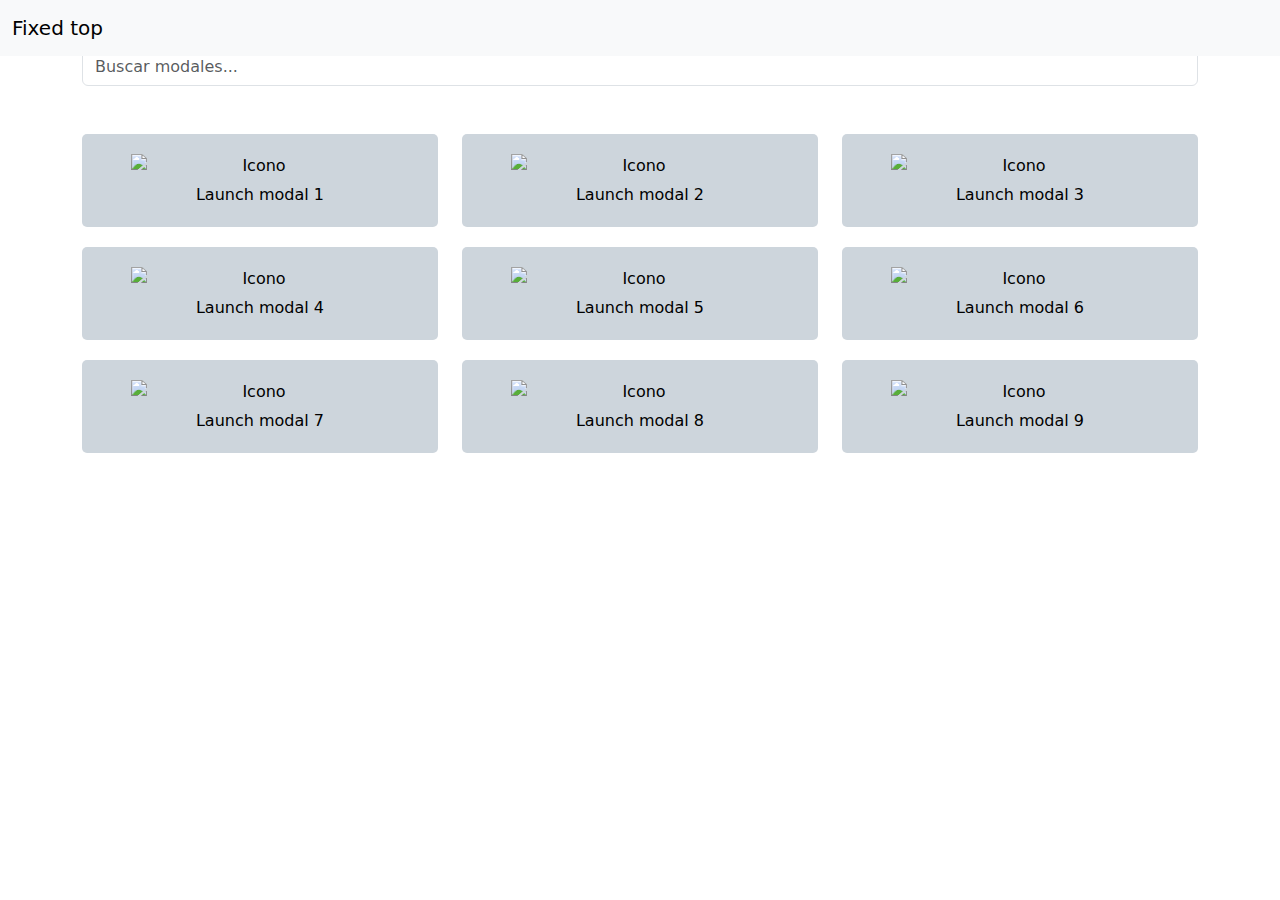
==== proyecto-jcmd/index.html @ c8c385f3 "Add files via upload" ====
<!doctype html>
<html lang="en">

<head>
    <meta charset="utf-8">
    <meta name="viewport" content="width=device-width, initial-scale=1">
    <title>proyecto-jcmd</title>
    <link href="https://cdn.jsdelivr.net/npm/bootstrap@5.3.3/dist/css/bootstrap.min.css" rel="stylesheet">
    <link href="index.css" rel="stylesheet">
</head>

<body>
    <nav class="navbar fixed-top bg-body-tertiary">
        <div class="container-fluid">
            <a class="navbar-brand" href="#">Fixed top</a>
        </div>
    </nav>

    <div id="carouselExampleCaptions" class="carousel slide">
        <div class="carousel-indicators">
            <button type="button" data-bs-target="#carouselExampleCaptions" data-bs-slide-to="0" class="active"
                aria-current="true" aria-label="Slide 1"></button>
            <button type="button" data-bs-target="#carouselExampleCaptions" data-bs-slide-to="1"
                aria-label="Slide 2"></button>
            <button type="button" data-bs-target="#carouselExampleCaptions" data-bs-slide-to="2"
                aria-label="Slide 3"></button>
        </div>
        <div class="carousel-inner">
            <div class="carousel-item active">
                <img src="https://w0.peakpx.com/wallpaper/415/999/HD-wallpaper-artistic-house.jpg" class="d-block w-100"
                    alt="...">
                <div class="carousel-caption d-none d-md-block">
                    <h5>First slide label</h5>
                    <p>Some representative placeholder content for the first slide.</p>
                </div>
            </div>
            <div class="carousel-item">
                <img src="https://w0.peakpx.com/wallpaper/604/480/HD-wallpaper-nebula-amazing.jpg" class="d-block w-100"
                    alt="...">
                <div class="carousel-caption d-none d-md-block">
                    <h5>Second slide label</h5>
                    <p>Some representative placeholder content for the second slide.</p>
                </div>
            </div>
            <div class="carousel-item">
                <img src="https://w0.peakpx.com/wallpaper/619/580/HD-wallpaper-planet-pixel-art.jpg"
                    class="d-block w-100" alt="...">
                <div class="carousel-caption d-none d-md-block">
                    <h5>Third slide label</h5>
                    <p>Some representative placeholder content for the third slide.</p>
                </div>
            </div>
        </div>
        <button class="carousel-control-prev" type="button" data-bs-target="#carouselExampleCaptions"
            data-bs-slide="prev">
            <span class="carousel-control-prev-icon" aria-hidden="true"></span>
            <span class="visually-hidden">Previous</span>
        </button>
        <button class="carousel-control-next" type="button" data-bs-target="#carouselExampleCaptions"
            data-bs-slide="next">
            <span class="carousel-control-next-icon" aria-hidden="true"></span>
            <span class="visually-hidden">Next</span>
        </button>
    </div>

    <!-- Barra de búsqueda -->
    <div class="container mt-4">
        <input type="text" id="searchBar" class="form-control" placeholder="Buscar modales...">
    </div>

    <!-- Contenedor para los modales -->
    <div class="container mt-5">
        <div class="row">
            <!-- Primer Modal -->
            <div class="col-md-4 modal-item" data-title="Modal 1">
                <button type="button" class="btn btn-primary d-flex align-items-center btn-icon" data-bs-toggle="modal"
                    data-bs-target="#exampleModal1">
                    <img src="https://coworkingfy.com/wp-content/uploads/2019/11/trabajo-en-equipo-grupo-figurativo-de-equipo-de-trabajo.jpg"
                        alt="Icono" class="me-2">
                    Launch modal 1
                </button>
                <!-- Modal 1 -->
                <div class="modal fade" id="exampleModal1" tabindex="-1" aria-labelledby="exampleModalLabel1"
                    aria-hidden="true">
                    <div class="modal-dialog modal-lg">
                        <div class="modal-content">
                            <div class="modal-header">
                                <h5 class="modal-title" id="exampleModalLabel1">Modal 1</h5>
                                <button type="button" class="btn-close" data-bs-dismiss="modal"
                                    aria-label="Close"></button>
                            </div>
                            <div class="modal-body">
                                Este es el contenido del primer modal...
                            </div>
                            <div class="modal-footer">
                                <button type="button" class="btn btn-secondary" data-bs-dismiss="modal">Close</button>
                            </div>
                        </div>
                    </div>
                </div>
            </div>

            <!-- Segundo Modal -->
            <div class="col-md-4 modal-item" data-title="Modal 2">
                <button type="button" class="btn btn-primary d-flex align-items-center btn-icon" data-bs-toggle="modal"
                    data-bs-target="#exampleModal2">
                    <img src="https://coworkingfy.com/wp-content/uploads/2019/11/trabajo-en-equipo-grupo-figurativo-de-equipo-de-trabajo.jpg"
                        alt="Icono" class="me-2">
                    Launch modal 2
                </button>
                <!-- Modal 2 -->
                <div class="modal fade" id="exampleModal2" tabindex="-1" aria-labelledby="exampleModalLabel2"
                    aria-hidden="true">
                    <div class="modal-dialog modal-dialog-scrollable">
                        <div class="modal-content">
                            <div class="modal-header">
                                <h5 class="modal-title" id="exampleModalLabel2">Modal 2</h5>
                                <button type="button" class="btn-close" data-bs-dismiss="modal"
                                    aria-label="Close"></button>
                            </div>
                            <div class="modal-body">
                                Este es el contenido del segundo modal...
                            </div>
                            <div class="modal-footer">
                                <button type="button" class="btn btn-secondary" data-bs-dismiss="modal">Close</button>
                            </div>
                        </div>
                    </div>
                </div>
            </div>

            <!-- Tercer Modal -->
            <div class="col-md-4 modal-item" data-title="Modal 3">
                <button type="button" class="btn btn-primary d-flex align-items-center btn-icon" data-bs-toggle="modal"
                    data-bs-target="#exampleModal3">
                    <img src="https://coworkingfy.com/wp-content/uploads/2019/11/trabajo-en-equipo-grupo-figurativo-de-equipo-de-trabajo.jpg"
                        alt="Icono" class="me-2">
                    Launch modal 3
                </button>
                <!-- Modal 3 -->
                <div class="modal fade" id="exampleModal3" tabindex="-1" aria-labelledby="exampleModalLabel3"
                    aria-hidden="true">
                    <div class="modal-dialog modal-dialog-scrollable">
                        <div class="modal-content">
                            <div class="modal-header">
                                <h5 class="modal-title" id="exampleModalLabel3">Modal 3</h5>
                                <button type="button" class="btn-close" data-bs-dismiss="modal"
                                    aria-label="Close"></button>
                            </div>
                            <div class="modal-body">
                                Este es el contenido del tercer modal...
                            </div>
                            <div class="modal-footer">
                                <button type="button" class="btn btn-secondary" data-bs-dismiss="modal">Close</button>
                            </div>
                        </div>
                    </div>
                </div>
            </div>

            <!-- Cuarto Modal -->
            <div class="col-md-4 modal-item" data-title="Modal 4">
                <button type="button" class="btn btn-primary d-flex align-items-center btn-icon" data-bs-toggle="modal"
                    data-bs-target="#exampleModal4">
                    <img src="https://coworkingfy.com/wp-content/uploads/2019/11/trabajo-en-equipo-grupo-figurativo-de-equipo-de-trabajo.jpg"
                        alt="Icono" class="me-2">
                    Launch modal 4
                </button>
                <!-- Modal 4 -->
                <div class="modal fade" id="exampleModal4" tabindex="-1" aria-labelledby="exampleModalLabel4"
                    aria-hidden="true">
                    <div class="modal-dialog modal-dialog-scrollable">
                        <div class="modal-content">
                            <div class="modal-header">
                                <h5 class="modal-title" id="exampleModalLabel4">Modal 4</h5>
                                <button type="button" class="btn-close" data-bs-dismiss="modal"
                                    aria-label="Close"></button>
                            </div>
                            <div class="modal-body">
                                Este es el contenido del cuarto modal...
                            </div>
                            <div class="modal-footer">
                                <button type="button" class="btn btn-secondary" data-bs-dismiss="modal">Close</button>
                            </div>
                        </div>
                    </div>
                </div>
            </div>

            <!-- Quinto Modal -->
            <div class="col-md-4 modal-item" data-title="Modal 5">
                <button type="button" class="btn btn-primary d-flex align-items-center btn-icon" data-bs-toggle="modal"
                    data-bs-target="#exampleModal5">
                    <img src="https://coworkingfy.com/wp-content/uploads/2019/11/trabajo-en-equipo-grupo-figurativo-de-equipo-de-trabajo.jpg"
                        alt="Icono" class="me-2">
                    Launch modal 5
                </button>
                <!-- Modal 5 -->
                <div class="modal fade" id="exampleModal5" tabindex="-1" aria-labelledby="exampleModalLabel5"
                    aria-hidden="true">
                    <div class="modal-dialog modal-dialog-scrollable">
                        <div class="modal-content">
                            <div class="modal-header">
                                <h5 class="modal-title" id="exampleModalLabel5">Modal 5</h5>
                                <button type="button" class="btn-close" data-bs-dismiss="modal"
                                    aria-label="Close"></button>
                            </div>
                            <div class="modal-body">
                                Este es el contenido del quinto modal...
                            </div>
                            <div class="modal-footer">
                                <button type="button" class="btn btn-secondary" data-bs-dismiss="modal">Close</button>
                            </div>
                        </div>
                    </div>
                </div>
            </div>

            <!-- Sexto Modal -->
            <div class="col-md-4 modal-item" data-title="Modal 6">
                <button type="button" class="btn btn-primary d-flex align-items-center btn-icon" data-bs-toggle="modal"
                    data-bs-target="#exampleModal6">
                    <img src="https://coworkingfy.com/wp-content/uploads/2019/11/trabajo-en-equipo-grupo-figurativo-de-equipo-de-trabajo.jpg"
                        alt="Icono" class="me-2">
                    Launch modal 6
                </button>
                <!-- Modal 6 -->
                <div class="modal fade" id="exampleModal6" tabindex="-1" aria-labelledby="exampleModalLabel6"
                    aria-hidden="true">
                    <div class="modal-dialog modal-dialog-scrollable">
                        <div class="modal-content">
                            <div class="modal-header">
                                <h5 class="modal-title" id="exampleModalLabel6">Modal 6</h5>
                                <button type="button" class="btn-close" data-bs-dismiss="modal"
                                    aria-label="Close"></button>
                            </div>
                            <div class="modal-body">
                                Este es el contenido del sexto modal...
                            </div>
                            <div class="modal-footer">
                                <button type="button" class="btn btn-secondary" data-bs-dismiss="modal">Close</button>
                            </div>
                        </div>
                    </div>
                </div>
            </div>

            <!-- Séptimo Modal -->
            <div class="col-md-4 modal-item" data-title="Modal 7">
                <button type="button" class="btn btn-primary d-flex align-items-center btn-icon" data-bs-toggle="modal"
                    data-bs-target="#exampleModal7">
                    <img src="https://coworkingfy.com/wp-content/uploads/2019/11/trabajo-en-equipo-grupo-figurativo-de-equipo-de-trabajo.jpg"
                        alt="Icono" class="me-2">
                    Launch modal 7
                </button>
                <!-- Modal 7 -->
                <div class="modal fade" id="exampleModal7" tabindex="-1" aria-labelledby="exampleModalLabel7"
                    aria-hidden="true">
                    <div class="modal-dialog modal-dialog-scrollable">
                        <div class="modal-content">
                            <div class="modal-header">
                                <h5 class="modal-title" id="exampleModalLabel7">Modal 7</h5>
                                <button type="button" class="btn-close" data-bs-dismiss="modal"
                                    aria-label="Close"></button>
                            </div>
                            <div class="modal-body">
                                Este es el contenido del séptimo modal...
                            </div>
                            <div class="modal-footer">
                                <button type="button" class="btn btn-secondary" data-bs-dismiss="modal">Close</button>
                            </div>
                        </div>
                    </div>
                </div>
            </div>

            <!-- Octavo Modal -->
            <div class="col-md-4 modal-item" data-title="Modal 8">
                <button type="button" class="btn btn-primary d-flex align-items-center btn-icon" data-bs-toggle="modal"
                    data-bs-target="#exampleModal8">
                    <img src="https://coworkingfy.com/wp-content/uploads/2019/11/trabajo-en-equipo-grupo-figurativo-de-equipo-de-trabajo.jpg"
                        alt="Icono" class="me-2">
                    Launch modal 8
                </button>
                <!-- Modal 8 -->
                <div class="modal fade" id="exampleModal8" tabindex="-1" aria-labelledby="exampleModalLabel8"
                    aria-hidden="true">
                    <div class="modal-dialog modal-dialog-scrollable">
                        <div class="modal-content">
                            <div class="modal-header">
                                <h5 class="modal-title" id="exampleModalLabel8">Modal 8</h5>
                                <button type="button" class="btn-close" data-bs-dismiss="modal"
                                    aria-label="Close"></button>
                            </div>
                            <div class="modal-body">
                                Este es el contenido del octavo modal...
                            </div>
                            <div class="modal-footer">
                                <button type="button" class="btn btn-secondary" data-bs-dismiss="modal">Close</button>
                            </div>
                        </div>
                    </div>
                </div>
            </div>

            <!-- Noveno Modal -->
            <div class="col-md-4 modal-item" data-title="Modal 9">
                <button type="button" class="btn btn-primary d-flex align-items-center btn-icon" data-bs-toggle="modal"
                    data-bs-target="#exampleModal9">
                    <img src="https://coworkingfy.com/wp-content/uploads/2019/11/trabajo-en-equipo-grupo-figurativo-de-equipo-de-trabajo.jpg"
                        alt="Icono" class="me-2">
                    Launch modal 9
                </button>
                <!-- Modal 9 -->
                <div class="modal fade" id="exampleModal9" tabindex="-1" aria-labelledby="exampleModalLabel9"
                    aria-hidden="true">
                    <div class="modal-dialog modal-dialog-scrollable">
                        <div class="modal-content">
                            <div class="modal-header">
                                <h5 class="modal-title" id="exampleModalLabel9">Modal 9</h5>
                                <button type="button" class="btn-close" data-bs-dismiss="modal"
                                    aria-label="Close"></button>
                            </div>
                            <div class="modal-body">
                                Este es el contenido del noveno modal...
                            </div>
                            <div class="modal-footer">
                                <button type="button" class="btn btn-secondary" data-bs-dismiss="modal">Close</button>
                            </div>
                        </div>
                    </div>
                </div>
            </div>
        </div>
    </div>

    <script src="https://cdn.jsdelivr.net/npm/@popperjs/core@2.11.8/dist/umd/popper.min.js"></script>
    <script src="https://cdn.jsdelivr.net/npm/bootstrap@5.3.3/dist/js/bootstrap.min.js"></script>
    <script src="index.js"></script>
</body>

</html>
---- proyecto-jcmd/index.css ----
/* Clase personalizada para ajustar el tamaño de la imagen en el botón */
.btn-icon img {
    max-width: 100%; /* Ajuste automático según el contenedor */
    height: auto;
}

/* Ajustes para los botones de los modales */
.btn-icon {
    display: flex;
    flex-direction: column; /* Asegura que el texto esté debajo de la imagen */
    align-items: center; /* Centra el contenido horizontalmente */
    justify-content: center; /* Centra el contenido verticalmente */
    padding: 10px; /* Agrega espacio alrededor del contenido */
    background-color: #cdd5dc; /* Color gris para el botón */
    color: rgb(0, 0, 0); /* Color del texto */
    border: none; /* Sin borde */
    border-radius: 5px; /* Bordes redondeados */
    font-size: 16px; /* Tamaño del texto */
    text-align: center; /* Centra el texto */
    width: 100%; /* Hace que el botón abarque todo el ancho del contenedor */
    margin-bottom: 20px; /* Espacio entre los botones */
}

/* Ajustes para las imágenes dentro de los botones */
.btn-icon img {
    margin-bottom: 5px; /* Espacio entre la imagen y el texto */
}

/* Cambia el color del botón activo a gris oscuro */
.btn-primary.active, .btn-primary:active, .btn-primary:focus {
    background-color: #333; /* Gris oscuro */
    border-color: #333; /* Gris oscuro para el borde */
}

/* Cambia el color del botón en estado hover a gris oscuro */
.btn-primary:hover {
    background-color: #333; /* Gris oscuro */
    border-color: #333; /* Gris oscuro para el borde */
}

/* Tamaño personalizado para el modal */
.modal-dialog.custom-size {
    max-width: 500%; /* Ajusta al porcentaje deseado del ancho de la pantalla */
}

/* Ajustar el ancho máximo del modal */
.modal-content {
    width: 100%; /* Asegura que el contenido del modal ocupe el ancho completo del contenedor */
    max-width: 1000px; /* Ajusta el ancho máximo del modal */
}

/* Estilo para la barra de búsqueda */
#searchInput {
    margin-bottom: 20px;
}

/* Ajustes para pantallas pequeñas */
@media (max-width: 767.98px) {
    .btn-icon {
        padding: 20px; /* Aumenta el padding para hacer el botón más grande */
        width: 100%; /* Asegura que el botón abarque el ancho completo */
    }
    .btn-icon img {
        width: 100%; /* La imagen abarcará todo el ancho del botón */
        max-width: 150px; /* Ajuste para mantener un tamaño apropiado */
    }
    .btn-icon span {
        margin-top: 10px; /* Espacio entre la imagen y el texto */
    }
}

/* Ajustes para pantallas medianas */
@media (min-width: 768px) and (max-width: 991.98px) {
    .btn-icon {
        padding: 20px; /* Aumenta el padding para hacer el botón más grande */
        width: 100%; /* Asegura que el botón abarque el ancho completo */
    }
    .btn-icon img {
        width: 100%; /* La imagen abarcará todo el ancho del botón */
        max-width: 200px; /* Ajuste para mantener un tamaño apropiado */
    }
    .btn-icon span {
        margin-top: 10px; /* Espacio entre la imagen y el texto */
    }
}

/* Ajustes para pantallas grandes (opcional, si se necesita) */
@media (min-width: 992px) {
    .btn-icon {
        padding: 20px; /* Ajusta el padding si es necesario */
        width: 100%; /* Asegura que el botón abarque el ancho completo */
    }
    .btn-icon img {
        width: 100%; /* La imagen abarcará todo el ancho del botón */
        max-width: 250px; /* Ajuste para mantener un tamaño apropiado */
    }
    .btn-icon span {
        margin-top: 10px; /* Espacio entre la imagen y el texto */
    }
}

/* Añadir margen entre botones en pantallas pequeñas y medianas */
@media (max-width: 991.98px) {
    .btn-icon {
        margin-bottom: 20px; /* Espacio entre los botones */
    }
}
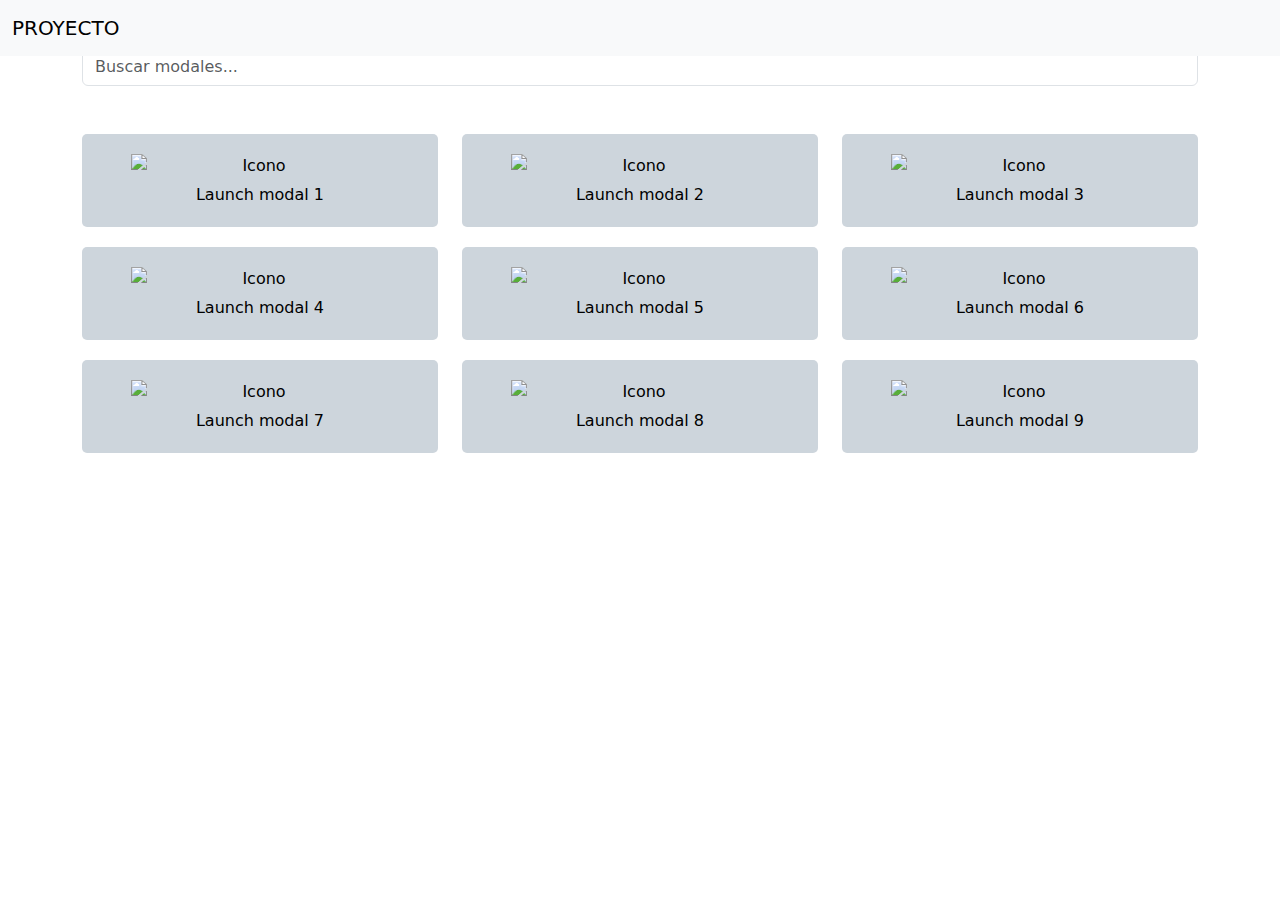
==== commit a622723b: "prueba" ====
--- a/proyecto-jcmd/index.html
+++ b/proyecto-jcmd/index.html
@@ -12,7 +12,7 @@
 <body>
     <nav class="navbar fixed-top bg-body-tertiary">
         <div class="container-fluid">
-            <a class="navbar-brand" href="#">Fixed top</a>
+            <a class="navbar-brand" href="#">PROYECTO</a>
         </div>
     </nav>
 
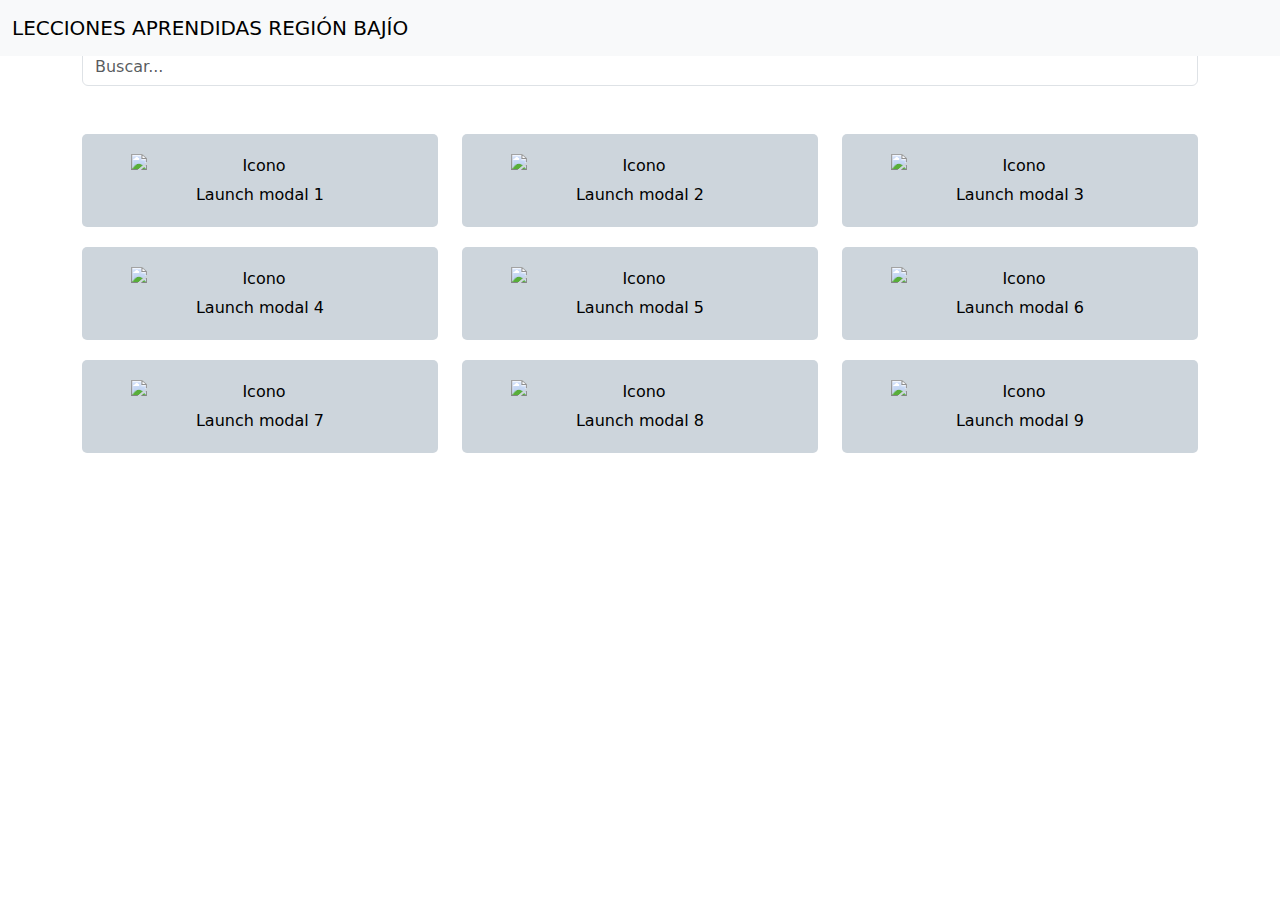
==== commit 6f15df83: "cambios" ====
--- a/proyecto-jcmd/index.html
+++ b/proyecto-jcmd/index.html
@@ -4,7 +4,8 @@
 <head>
     <meta charset="utf-8">
     <meta name="viewport" content="width=device-width, initial-scale=1">
-    <title>proyecto-jcmd</title>
+    <title>LARB</title>
+    <link rel="icon" href="assets\lider.png" type="image/png">
     <link href="https://cdn.jsdelivr.net/npm/bootstrap@5.3.3/dist/css/bootstrap.min.css" rel="stylesheet">
     <link href="index.css" rel="stylesheet">
 </head>
@@ -12,11 +13,11 @@
 <body>
     <nav class="navbar fixed-top bg-body-tertiary">
         <div class="container-fluid">
-            <a class="navbar-brand" href="#">PROYECTO</a>
+            <a class="navbar-brand" href="#">LECCIONES APRENDIDAS REGIÓN BAJÍO</a>
         </div>
     </nav>
 
-    <div id="carouselExampleCaptions" class="carousel slide">
+    <div id="carouselExampleCaptions" class="carousel slide" data-bs-ride="carousel" data-bs-interval="3000">
         <div class="carousel-indicators">
             <button type="button" data-bs-target="#carouselExampleCaptions" data-bs-slide-to="0" class="active"
                 aria-current="true" aria-label="Slide 1"></button>
@@ -62,10 +63,11 @@
             <span class="visually-hidden">Next</span>
         </button>
     </div>
+    
 
     <!-- Barra de búsqueda -->
     <div class="container mt-4">
-        <input type="text" id="searchBar" class="form-control" placeholder="Buscar modales...">
+        <input type="text" id="searchBar" class="form-control" placeholder="Buscar...">
     </div>
 
     <!-- Contenedor para los modales -->
--- a/proyecto-jcmd/index.css
+++ b/proyecto-jcmd/index.css
@@ -54,6 +54,11 @@
     margin-bottom: 20px;
 }
 
+.carousel-inner img {
+    max-height: 730px; /* Ajusta la altura máxima aquí */
+    object-fit: cover; /* Hace que la imagen cubra el contenedor sin distorsionarse */
+}
+
 /* Ajustes para pantallas pequeñas */
 @media (max-width: 767.98px) {
     .btn-icon {
